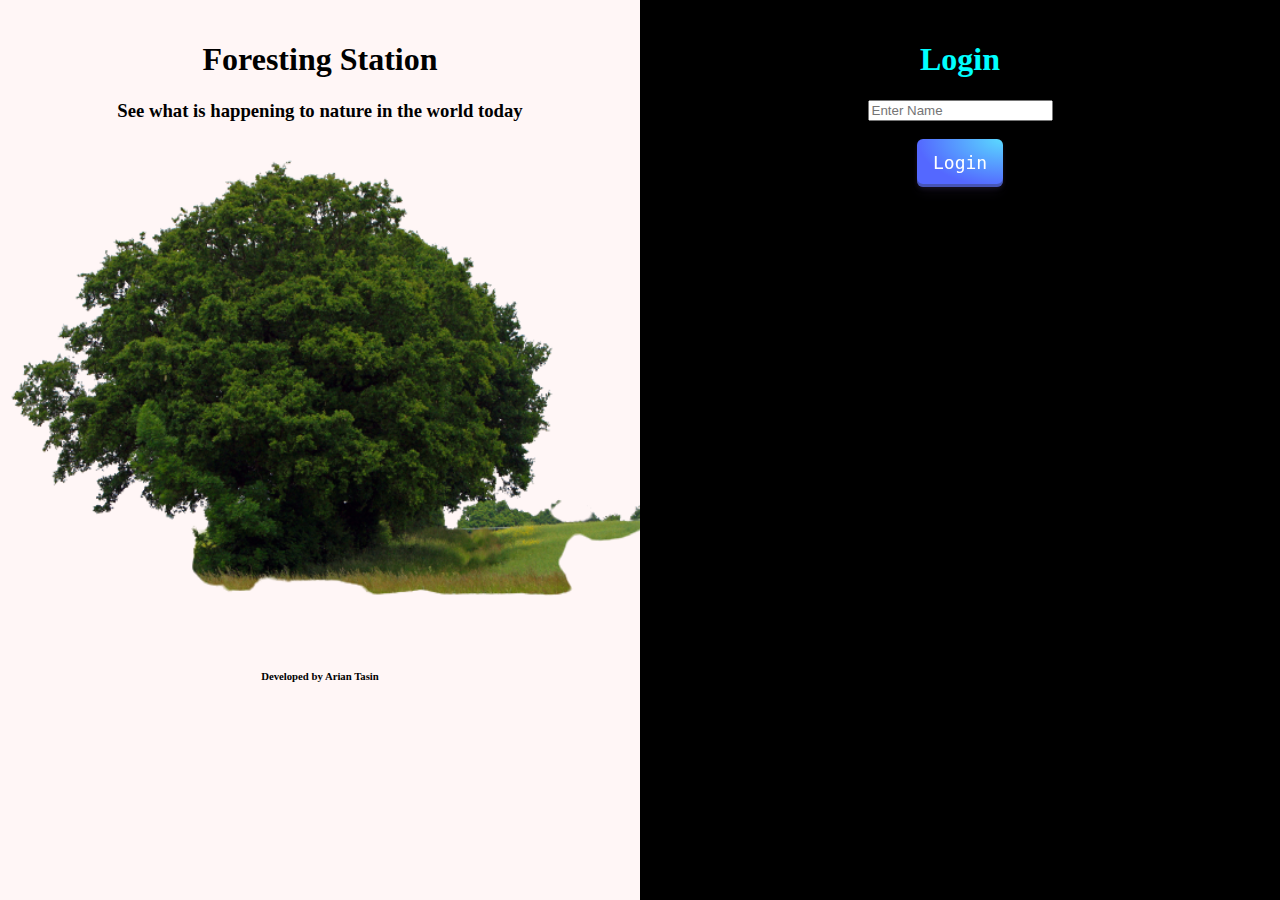
==== index.html @ 968bcf88 "Add files via upload" ====
<!DOCTYPE html>
<html lang="en">
<head>
    <meta charset="UTF-8">
    <meta http-equiv="X-UA-Compatible" content="IE=edge">
    <meta name="viewport" content="width=device-width, initial-scale=1.0">
    <title>Foresting Station</title>
    <link href="https://cdn.jsdelivr.net/npm/bootstrap@5.1.3/dist/css/bootstrap.min.css" rel="stylesheet" integrity="sha384-1BmE4kWBq78iYhFldvKuhfTAU6auU8tT94WrHftjDbrCEXSU1oBoqyl2QvZ6jIW3" crossorigin="anonymous">
    <script src="https://cdn.jsdelivr.net/npm/bootstrap@5.1.3/dist/js/bootstrap.bundle.min.js" integrity="sha384-ka7Sk0Gln4gmtz2MlQnikT1wXgYsOg+OMhuP+IlRH9sENBO0LRn5q+8nbTov4+1p" crossorigin="anonymous"></script>
 
    <link rel="stylesheet" href="Forest.css">
    <script src="Forest.js"></script>
</head>
<body>
    <div class="split left">
      <center>        
       
        <h1>Foresting Station</h1>
      <h3> See what is happening to nature in the world today </h3>
    <img src="tree-1361727777nzP-removebg-preview.png" id="arian_joyce">
    <h6>Developed by Arian Tasin</h6>
  </center>
      <div class="centered">
         
         
        </div>
      </div>
     
      <div class="split right">
        <center>
          <h1 id="O-O">Login</h1>
          <input id="user_name" placeholder="Enter Name">
          <br>
          <br>
          <button class="button-29" role="button" onclick="addUser()">Login</button>
        </center>
        <div class="centered">
         
         
        </div>
      </div>
</body>
</html>
---- Forest.css ----
.split {
    height: 100%;
    width: 50%;
    position: fixed;
    z-index: 1;
    top: 0;
    overflow-x: hidden;
    padding-top: 20px;
  }
  
  body {
    background-image: linear-gradient(to right top, #80ff00, #63c500, #499100, #3c7701, #2c5800);
  }
  
  .left {
    left: 0;
    background-color: rgb(255, 246, 246);
  }
  
  
  .right {
    right: 0;
    background-color: rgb(0, 0, 0);
  }
  
  
  .centered {
    position: absolute;
    top: 50%;
    left: 50%;
    transform: translate(-50%, -50%);
    text-align: center;
  }
  
  .centered img {
    width: 150px;
    border-radius: 50%;
  }
  
  #arian_joyce {
    height: 500px;
    width: 700px;
  }
  
  #O-O {
    color: aqua
  }
  
  
  
  /* CSS */
  .button-29 {
    align-items: center;
    appearance: none;
    background-image: radial-gradient(100% 100% at 100% 0, #5adaff 0, #5468ff 100%);
    border: 0;
    border-radius: 6px;
    box-shadow: rgba(45, 35, 66, .4) 0 2px 4px, rgba(45, 35, 66, .3) 0 7px 13px -3px, rgba(58, 65, 111, .5) 0 -3px 0 inset;
    box-sizing: border-box;
    color: #fff;
    cursor: pointer;
    display: inline-flex;
    font-family: "JetBrains Mono", monospace;
    height: 48px;
    justify-content: center;
    line-height: 1;
    list-style: none;
    overflow: hidden;
    padding-left: 16px;
    padding-right: 16px;
    position: relative;
    text-align: left;
    text-decoration: none;
    transition: box-shadow .15s, transform .15s;
    user-select: none;
    -webkit-user-select: none;
    touch-action: manipulation;
    white-space: nowrap;
    will-change: box-shadow, transform;
    font-size: 18px;
  }
  
  .button-29:focus {
    box-shadow: #3c4fe0 0 0 0 1.5px inset, rgba(45, 35, 66, .4) 0 2px 4px, rgba(45, 35, 66, .3) 0 7px 13px -3px, #3c4fe0 0 -3px 0 inset;
  }
  
  .button-29:hover {
    box-shadow: rgba(45, 35, 66, .4) 0 4px 8px, rgba(45, 35, 66, .3) 0 7px 13px -3px, #3c4fe0 0 -3px 0 inset;
    transform: translateY(-2px);
  }
  
  .button-29:active {
    box-shadow: #3c4fe0 0 3px 7px inset;
    transform: translateY(2px);
  }
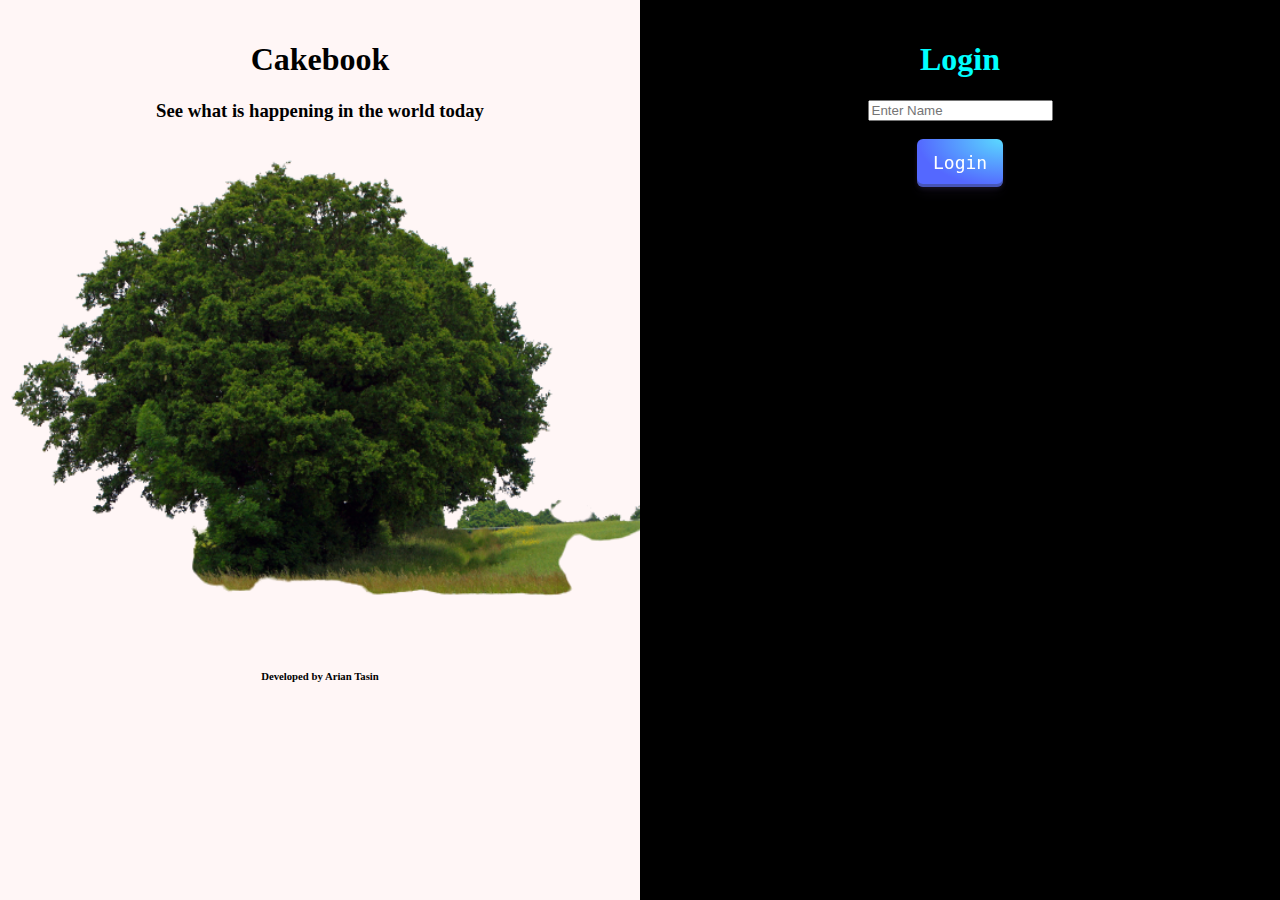
==== commit fb2a17c0: "Add files via upload" ====
--- a/index.html
+++ b/index.html
@@ -8,15 +8,15 @@
     <link href="https://cdn.jsdelivr.net/npm/bootstrap@5.1.3/dist/css/bootstrap.min.css" rel="stylesheet" integrity="sha384-1BmE4kWBq78iYhFldvKuhfTAU6auU8tT94WrHftjDbrCEXSU1oBoqyl2QvZ6jIW3" crossorigin="anonymous">
     <script src="https://cdn.jsdelivr.net/npm/bootstrap@5.1.3/dist/js/bootstrap.bundle.min.js" integrity="sha384-ka7Sk0Gln4gmtz2MlQnikT1wXgYsOg+OMhuP+IlRH9sENBO0LRn5q+8nbTov4+1p" crossorigin="anonymous"></script>
  
-    <link rel="stylesheet" href="Forest.css">
-    <script src="Forest.js"></script>
+    <link rel="stylesheet" href="Cakebook.css">
+    <script src="Cakebook.js"></script>
 </head>
 <body>
     <div class="split left">
       <center>        
        
-        <h1>Foresting Station</h1>
-      <h3> See what is happening to nature in the world today </h3>
+        <h1>Cakebook</h1>
+      <h3> See what is happening in the world today </h3>
     <img src="tree-1361727777nzP-removebg-preview.png" id="arian_joyce">
     <h6>Developed by Arian Tasin</h6>
   </center>
--- a/Cakebook.css
+++ b/Cakebook.css
@@ -0,0 +1,96 @@
+.split {
+  height: 100%;
+  width: 50%;
+  position: fixed;
+  z-index: 1;
+  top: 0;
+  overflow-x: hidden;
+  padding-top: 20px;
+}
+
+body {
+  background-image: linear-gradient(to right top, #00ff95, #00ffc8, #01fff2, #00eeff, #00c3ff);
+}
+
+.left {
+  left: 0;
+  background-color: rgb(255, 246, 246);
+}
+
+
+.right {
+  right: 0;
+  background-color: rgb(0, 0, 0);
+}
+
+
+.centered {
+  position: absolute;
+  top: 50%;
+  left: 50%;
+  transform: translate(-50%, -50%);
+  text-align: center;
+}
+
+.centered img {
+  width: 150px;
+  border-radius: 50%;
+}
+
+#arian_joyce {
+  height: 500px;
+  width: 700px;
+}
+
+#O-O {
+  color: aqua
+}
+
+
+
+/* CSS */
+.button-29 {
+  align-items: center;
+  appearance: none;
+  background-image: radial-gradient(100% 100% at 100% 0, #5adaff 0, #5468ff 100%);
+  border: 0;
+  border-radius: 6px;
+  box-shadow: rgba(45, 35, 66, .4) 0 2px 4px, rgba(45, 35, 66, .3) 0 7px 13px -3px, rgba(58, 65, 111, .5) 0 -3px 0 inset;
+  box-sizing: border-box;
+  color: #fff;
+  cursor: pointer;
+  display: inline-flex;
+  font-family: "JetBrains Mono", monospace;
+  height: 48px;
+  justify-content: center;
+  line-height: 1;
+  list-style: none;
+  overflow: hidden;
+  padding-left: 16px;
+  padding-right: 16px;
+  position: relative;
+  text-align: left;
+  text-decoration: none;
+  transition: box-shadow .15s, transform .15s;
+  user-select: none;
+  -webkit-user-select: none;
+  touch-action: manipulation;
+  white-space: nowrap;
+  will-change: box-shadow, transform;
+  font-size: 18px;
+}
+
+.button-29:focus {
+  box-shadow: #3c4fe0 0 0 0 1.5px inset, rgba(45, 35, 66, .4) 0 2px 4px, rgba(45, 35, 66, .3) 0 7px 13px -3px, #3c4fe0 0 -3px 0 inset;
+}
+
+.button-29:hover {
+  box-shadow: rgba(45, 35, 66, .4) 0 4px 8px, rgba(45, 35, 66, .3) 0 7px 13px -3px, #3c4fe0 0 -3px 0 inset;
+  transform: translateY(-2px);
+}
+
+.button-29:active {
+  box-shadow: #3c4fe0 0 3px 7px inset;
+  transform: translateY(2px);
+}
+
